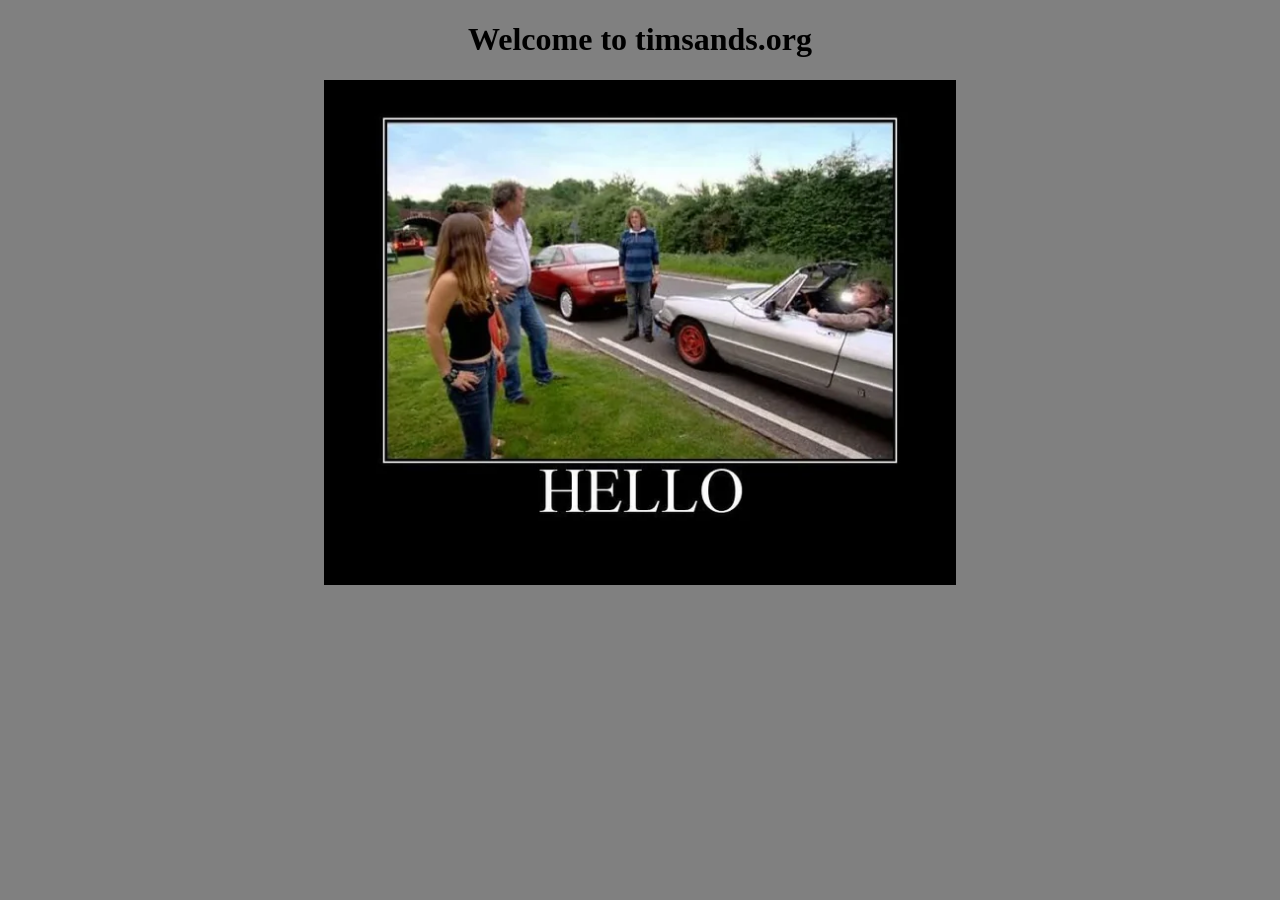
==== index.html @ 0225d26c "Update index.html" ====
<!DOCTYPE html>
<html lang="en">
    
<head>
    <meta charset="UTF-8">
    <title>Tim Sands</title>
     <link rel="stylesheet" href="styles.css">
</head>
    
<body>
    <h1 style = "text-align: center;">Welcome to timsands.org</h1>
    <img class = "center" src="images/hello.jpg">
</body>
    
</html>
---- styles.css ----
body {
  background-color: grey;
}
h1 {
  color: black;
}
p {
  color: black;
}

.center {
  display: block;
  margin-left: auto;
  margin-right: auto;
  width: 50%;
}
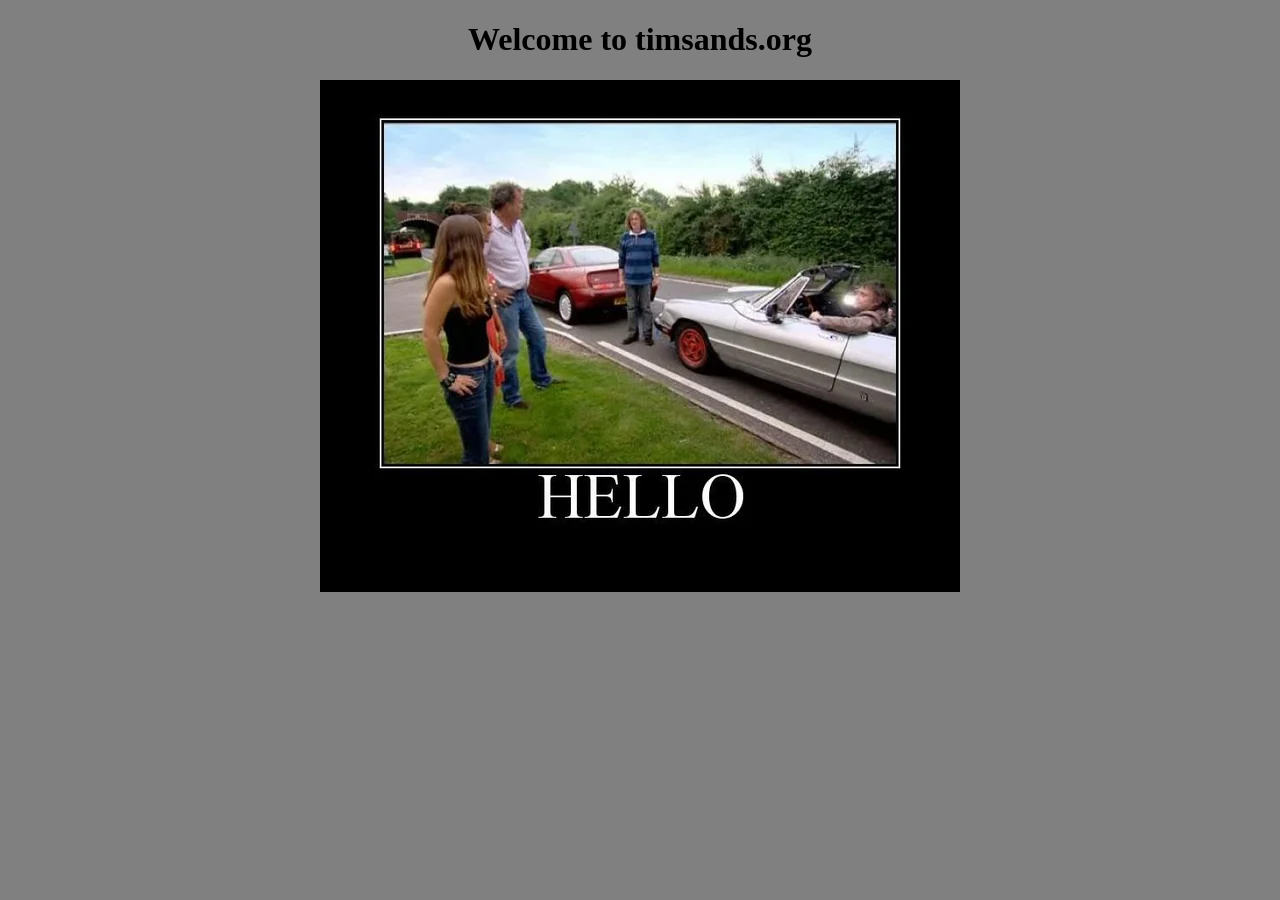
==== commit 06a35e5b: "Update index.html" ====
--- a/index.html
+++ b/index.html
@@ -4,7 +4,8 @@
 <head>
     <meta charset="UTF-8">
     <title>Tim Sands</title>
-     <link rel="stylesheet" href="styles.css">
+    <link rel="stylesheet" href="styles.css">
+    <link rel="icon" type="image/x-icon" href="images/favicon.png">
 </head>
     
 <body>
--- a/styles.css
+++ b/styles.css
@@ -12,5 +12,5 @@
   display: block;
   margin-left: auto;
   margin-right: auto;
-  width: 50%;
+  /*width: 50%*/;
 }
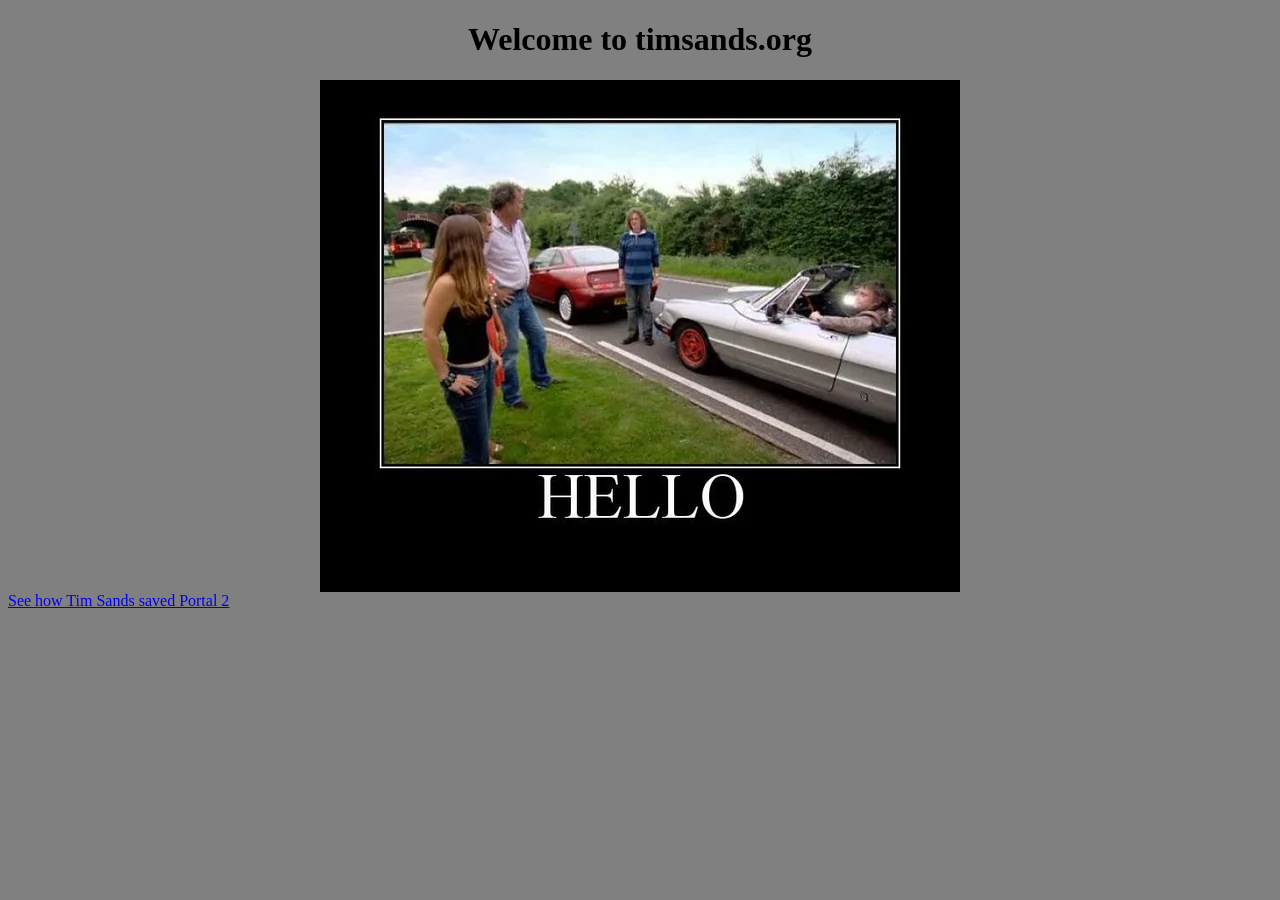
==== commit faae349b: "Update index.html" ====
--- a/index.html
+++ b/index.html
@@ -10,7 +10,10 @@
     
 <body>
     <h1 style = "text-align: center;">Welcome to timsands.org</h1>
-    <img class = "center" src="images/hello.jpg">
+    <a href = "https://www.youtube.com/watch?v=GJiGPT0TX7Q" target = "_blank">
+        <img class = "center" src = "images/hello.jpg">
+    </a>
+    <a href = "portal.html" style = "text-align: center;">See how Tim Sands saved Portal 2</a>
 </body>
     
 </html>
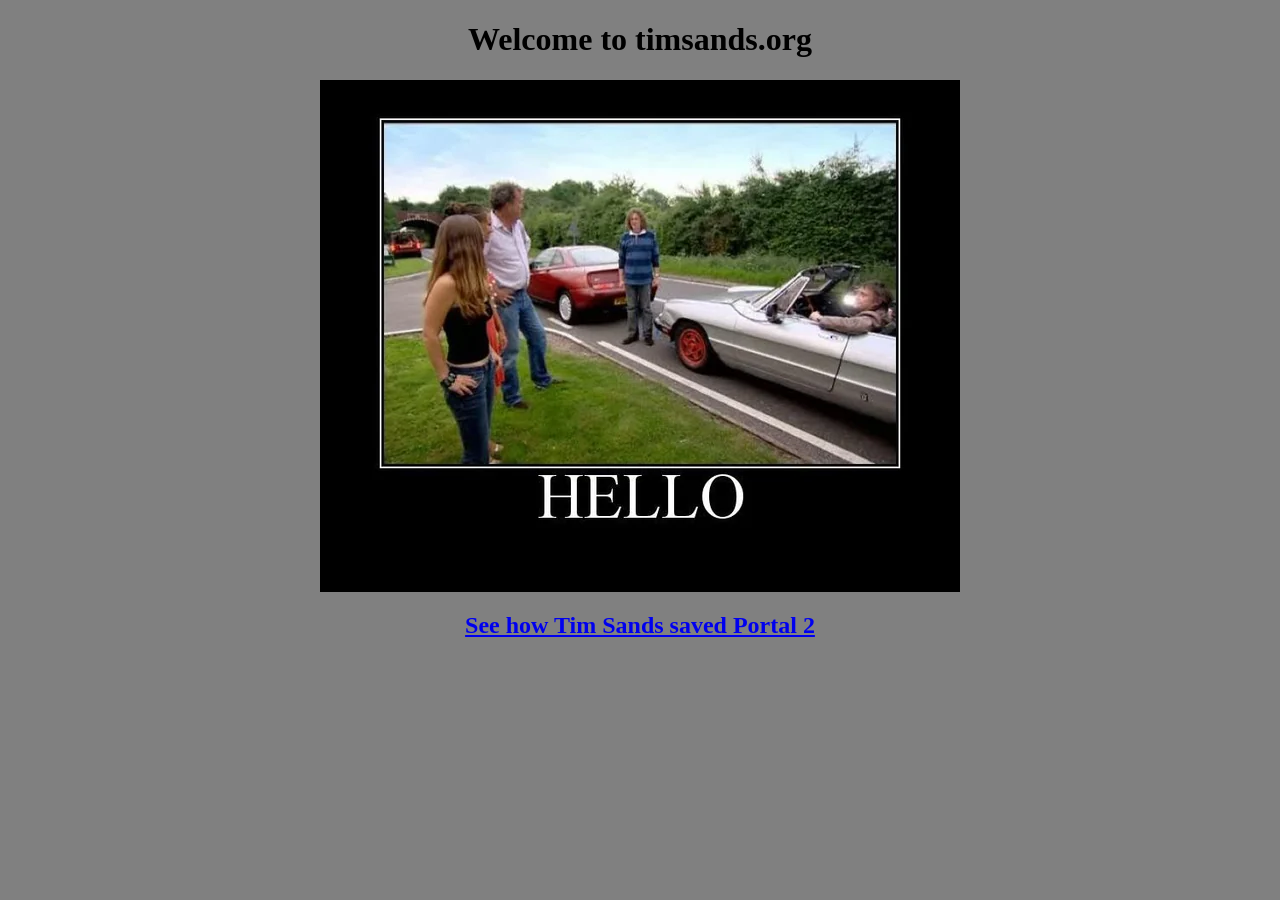
==== commit 2b029587: "Update index.html" ====
--- a/index.html
+++ b/index.html
@@ -13,7 +13,9 @@
     <a href = "https://www.youtube.com/watch?v=GJiGPT0TX7Q" target = "_blank">
         <img class = "center" src = "images/hello.jpg">
     </a>
-    <a href = "portal.html" style = "text-align: center;">See how Tim Sands saved Portal 2</a>
+    <a href = "portal.html">
+        <h2 style = "text-align: center;">See how Tim Sands saved Portal 2</h2>
+    </a>
 </body>
     
 </html>
--- a/styles.css
+++ b/styles.css
@@ -14,3 +14,11 @@
   margin-right: auto;
   /*width: 50%*/;
 }
+
+.center-dynamic {
+  display: block;
+  margin-left: auto;
+  margin-right: auto;
+  width: 75%;
+  height: auto;
+}
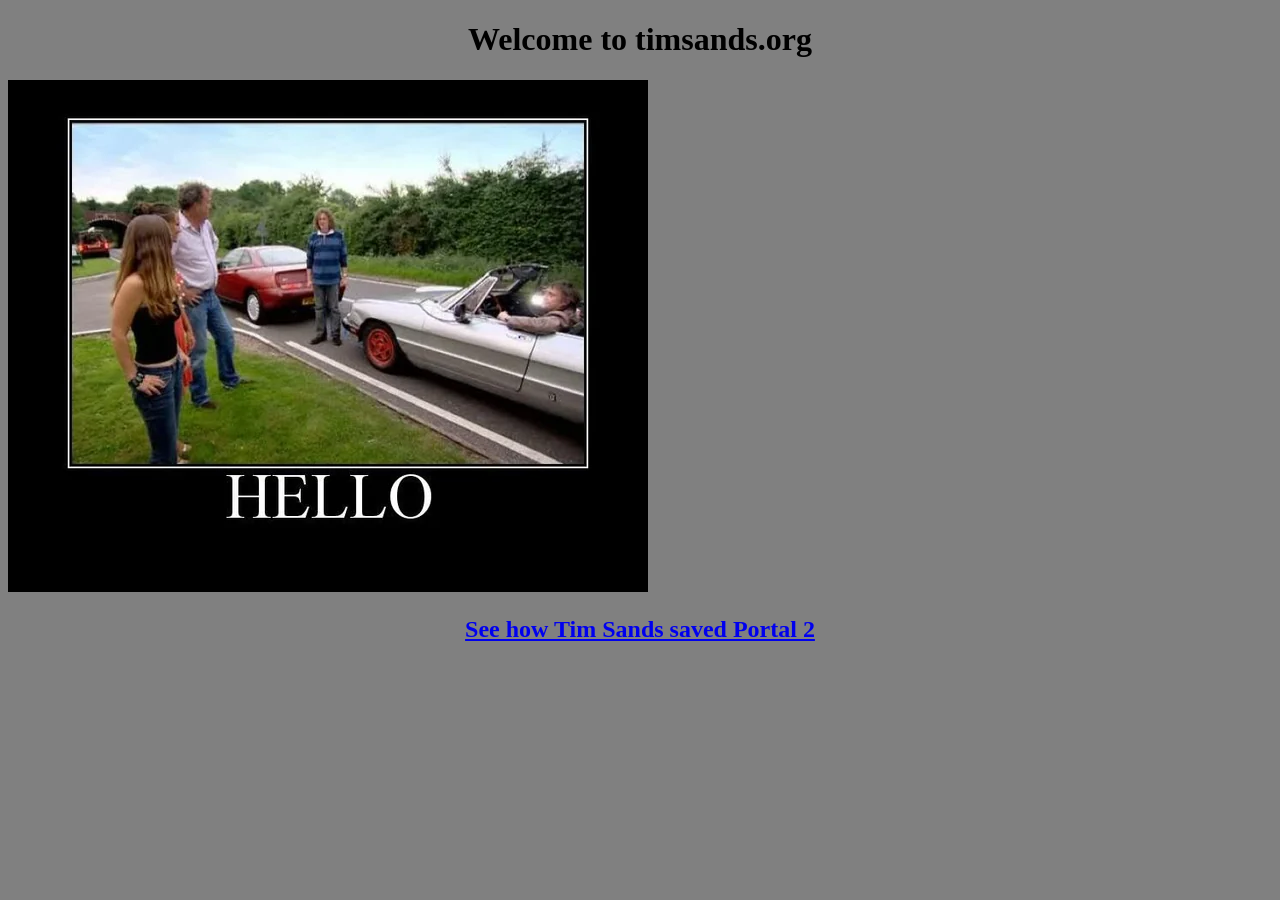
==== commit 1db7f16a: "Update index.html" ====
--- a/index.html
+++ b/index.html
@@ -10,9 +10,11 @@
     
 <body>
     <h1 style = "text-align: center;">Welcome to timsands.org</h1>
-    <a href = "https://www.youtube.com/watch?v=GJiGPT0TX7Q" target = "_blank">
-        <img class = "center" src = "images/hello.jpg">
-    </a>
+    <div class = "center">
+        <a href = "https://www.youtube.com/watch?v=GJiGPT0TX7Q" target = "_blank">
+            <img src = "images/hello.jpg">
+        </a>
+    </div>
     <a href = "portal.html">
         <h2 style = "text-align: center;">See how Tim Sands saved Portal 2</h2>
     </a>
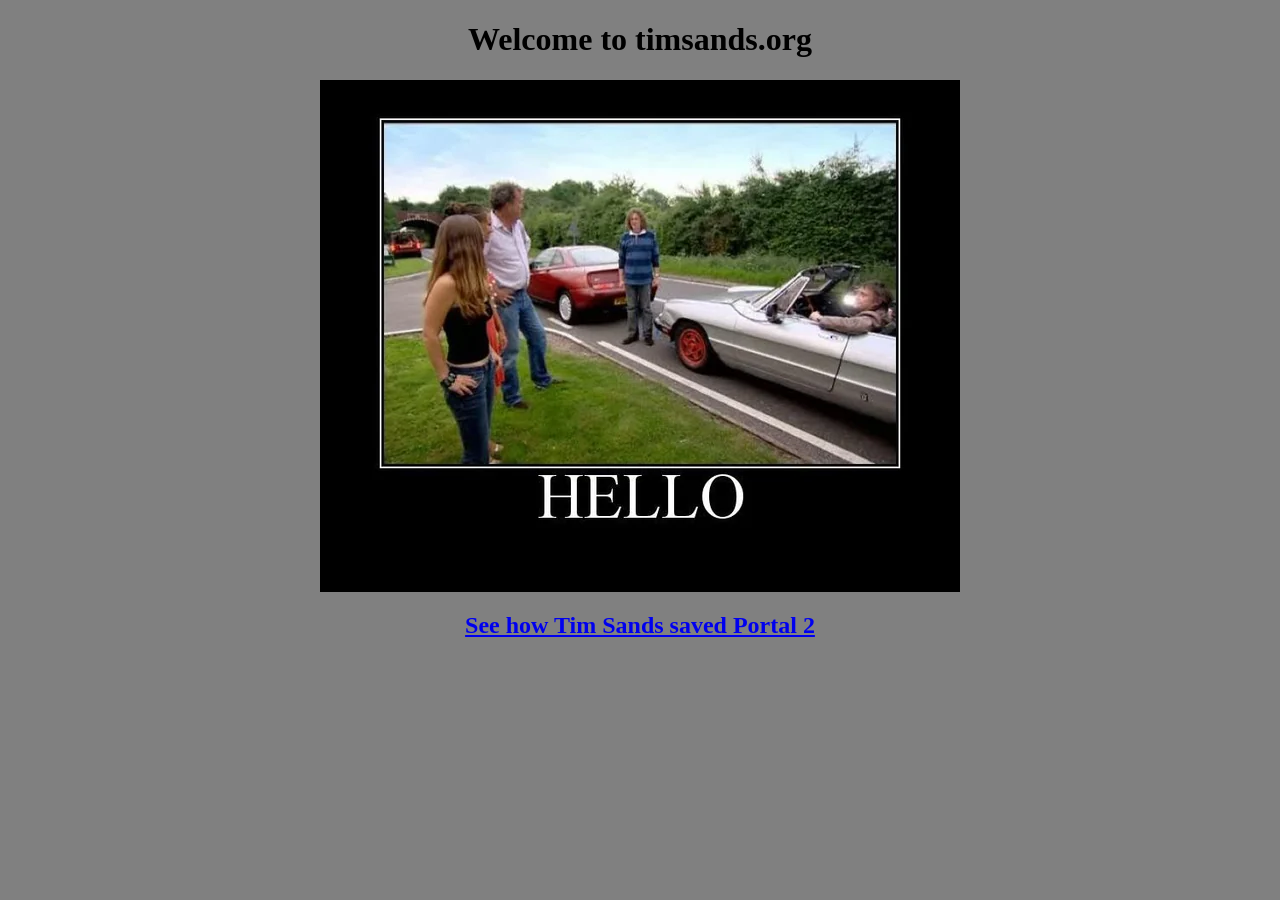
==== commit 91ac4ebb: "Update index.html" ====
--- a/index.html
+++ b/index.html
@@ -10,11 +10,9 @@
     
 <body>
     <h1 style = "text-align: center;">Welcome to timsands.org</h1>
-    <div class = "center">
-        <a href = "https://www.youtube.com/watch?v=GJiGPT0TX7Q" target = "_blank">
-            <img src = "images/hello.jpg">
-        </a>
-    </div>
+    <a href = "https://www.youtube.com/watch?v=GJiGPT0TX7Q" target = "_blank">
+            <img class = "center" src = "images/hello.jpg">
+    </a>
     <a href = "portal.html">
         <h2 style = "text-align: center;">See how Tim Sands saved Portal 2</h2>
     </a>
